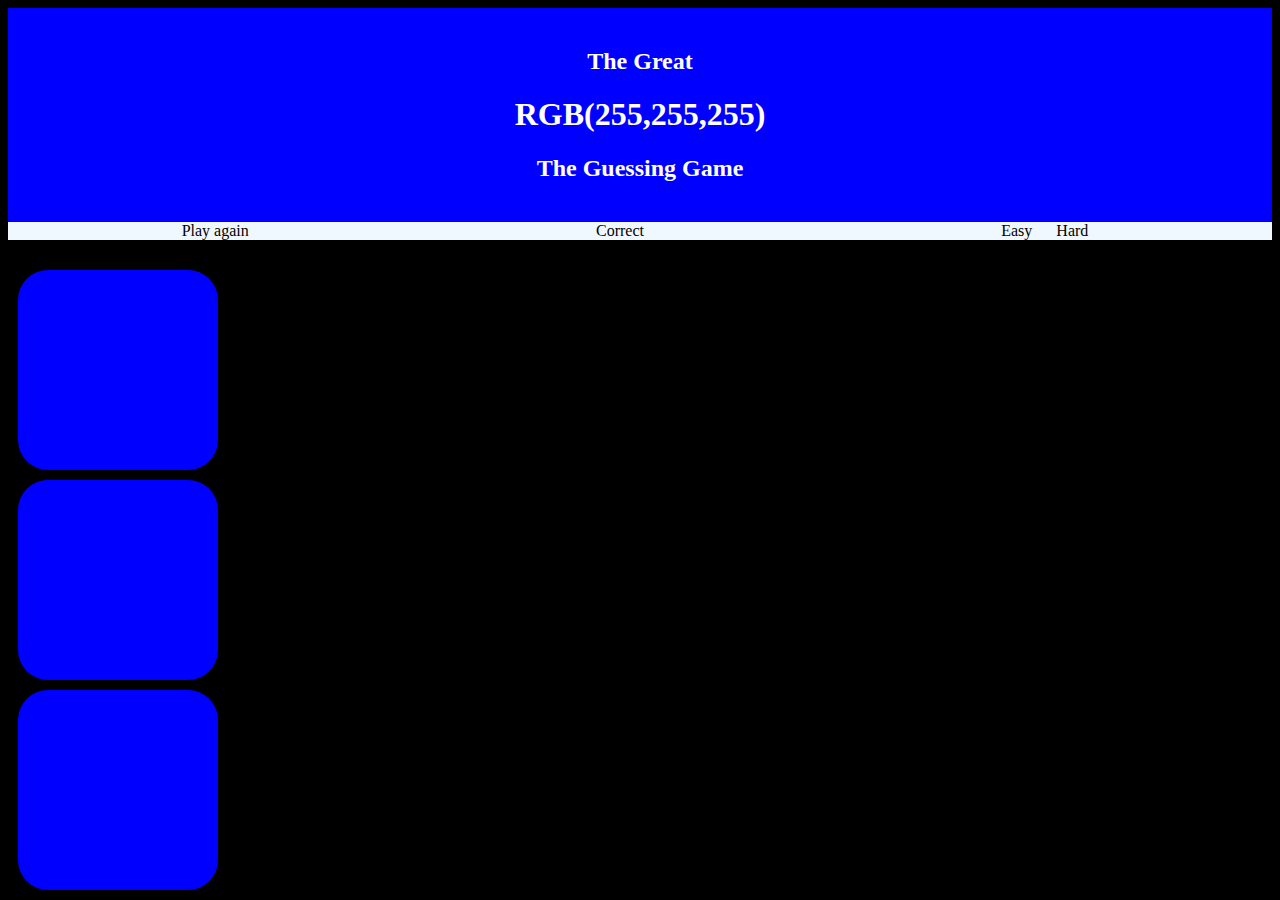
==== JS/ColorGame/index.html @ f459ed1c "Started Color game" ====
<html>
  <head>
    <link
      href="https://cdn.jsdelivr.net/npm/bootstrap@5.1.3/dist/css/bootstrap.min.css"
      rel="stylesheet"
      integrity="sha384-1BmE4kWBq78iYhFldvKuhfTAU6auU8tT94WrHftjDbrCEXSU1oBoqyl2QvZ6jIW3"
      crossorigin="anonymous"
    />
    <link rel="stylesheet" href="style.css" />
  </head>
  <body>
    <div>
      <div class="top">
        <h2>The Great</h2>
        <div class="rgbAnswer"><h1>RGB(255,255,255)</h1></div>
        <h2>The Guessing Game</h2>
      </div>
      <div class="menu">
          <div id="play-again">
              Play again
          </div>
          <div id="correct">
              Correct
          </div>
          <div id="level">
              <span id="easy">Easy</span> <span id="hard">Hard</span>
          </div>
      </div>
      <div class="row d-flex justify-content-center">
        <div class="square"></div>
        <div class="square"></div>
        <div class="square"></div>
      </div>
    </div>

    <script></script>
  </body>
</html>
---- JS/ColorGame/style.css ----
body {
  background-color: black;
  color: white;
}
.top {
  text-align: center;
  padding-top: 20px;
  padding-bottom: 20px;
  background-color: blue;
}
.square {
  height: 200px;
  width: 200px;
  background-color: blue;
  margin: 10px;
  border-radius: 30px;
}
.row {
  margin-top: 30px;
}
.menu {
  display: flex;
  justify-content: space-around;
  background-color: aliceblue;
  color: black;
}
span {
  padding: 0 10px;
}
#play-again:hover,
span:hover {
  cursor: pointer;
  background-color: greenyellow;
}
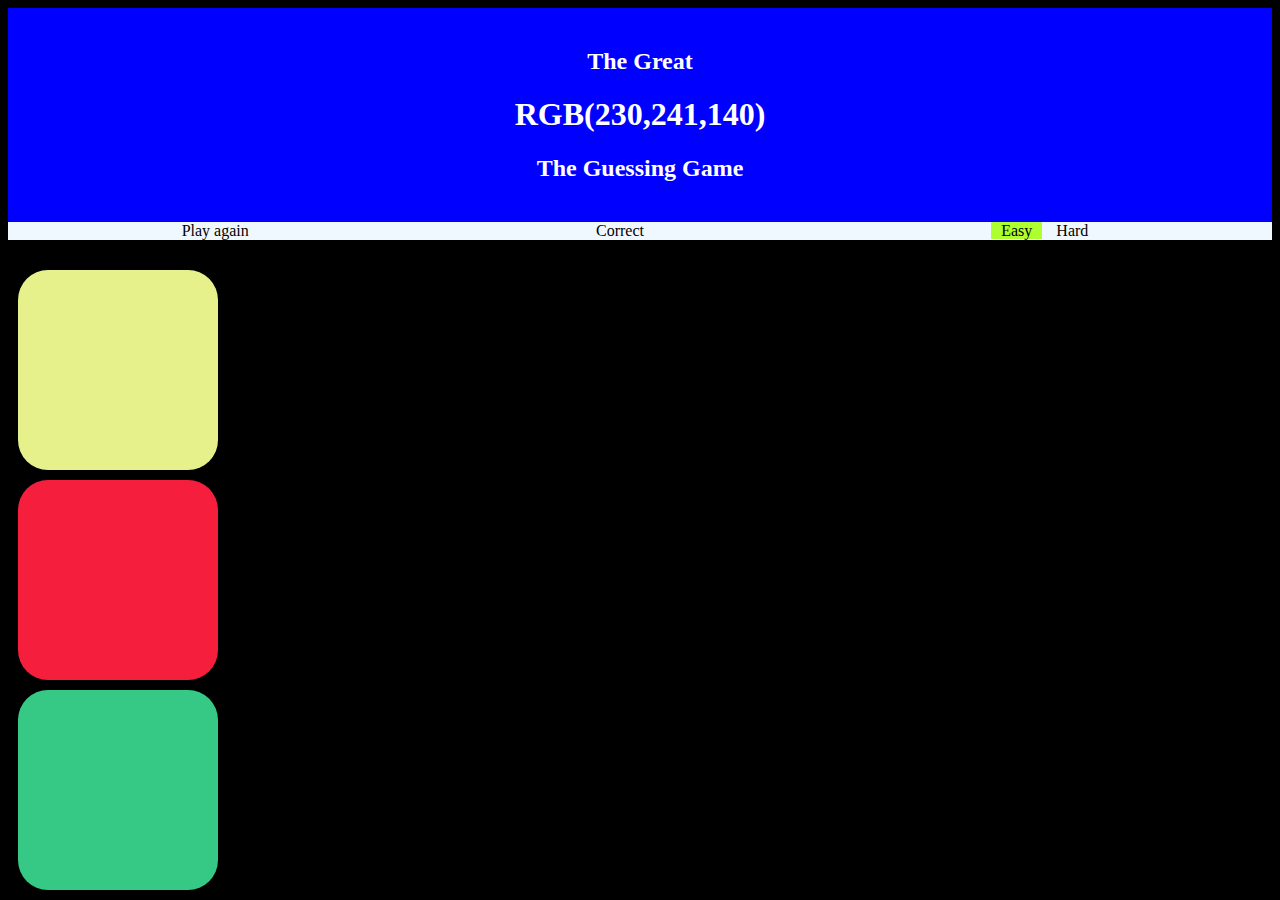
==== commit 333155ee: "Color game 2nd class 19-3-22" ====
--- a/JS/ColorGame/index.html
+++ b/JS/ColorGame/index.html
@@ -12,7 +12,7 @@
     <div>
       <div class="top">
         <h2>The Great</h2>
-        <div class="rgbAnswer"><h1>RGB(255,255,255)</h1></div>
+        <div class="rgbAnswer"><h1 id="answerColor">Color to be written</h1></div>
         <h2>The Guessing Game</h2>
       </div>
       <div class="menu">
@@ -27,12 +27,12 @@
           </div>
       </div>
       <div class="row d-flex justify-content-center">
-        <div class="square"></div>
-        <div class="square"></div>
-        <div class="square"></div>
+        <div class="square" id="0"></div>
+        <div class="square" id="1"></div>
+        <div class="square" id="2"></div>
       </div>
     </div>
 
-    <script></script>
+    <script rel="text/javascript" src="app.js"></script>
   </body>
 </html>
--- a/JS/ColorGame/style.css
+++ b/JS/ColorGame/style.css
@@ -27,6 +27,10 @@
 span {
   padding: 0 10px;
 }
+
+#easy {
+  background-color: greenyellow;
+}
 #play-again:hover,
 span:hover {
   cursor: pointer;
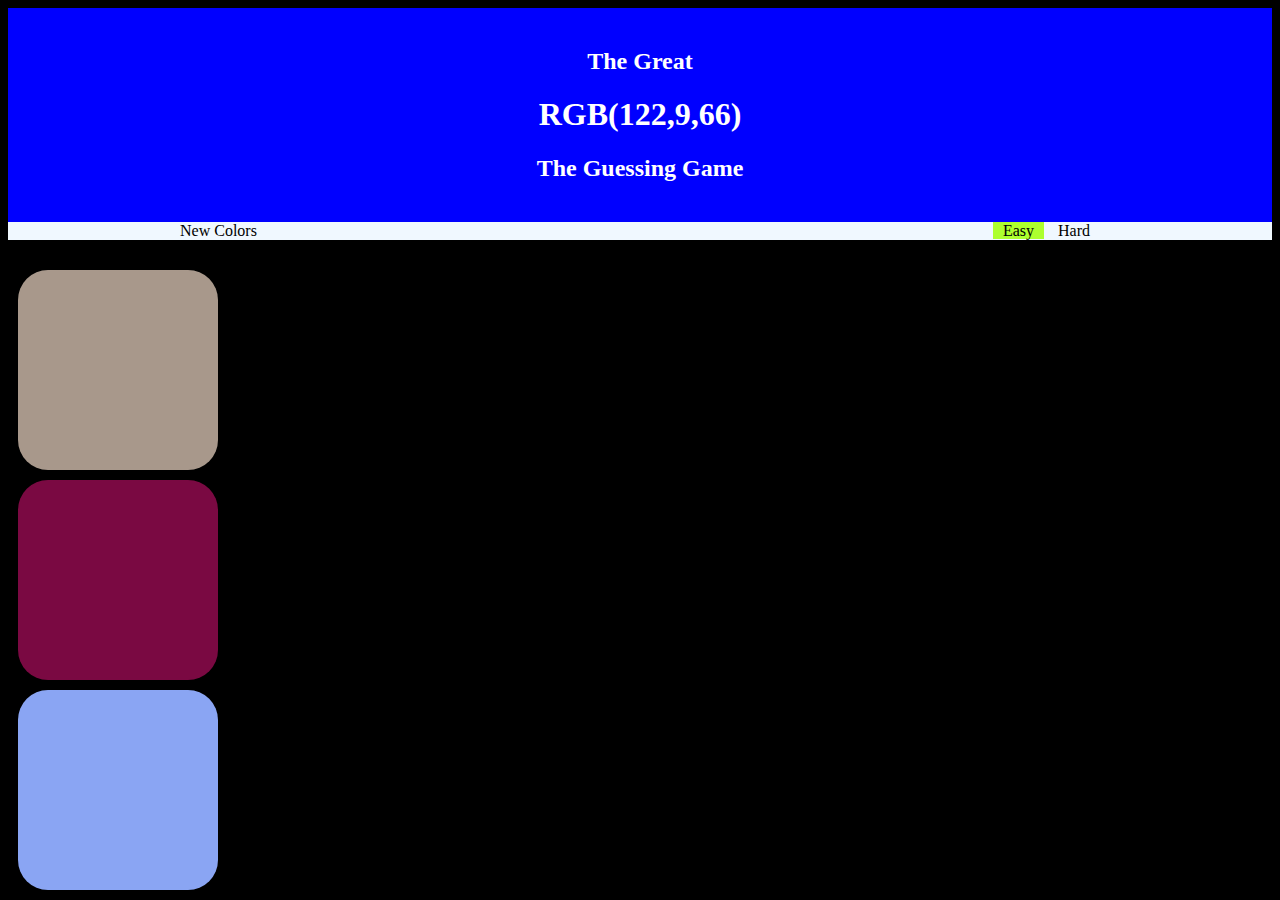
==== commit aee8cbeb: "Color game completed easy" ====
--- a/JS/ColorGame/index.html
+++ b/JS/ColorGame/index.html
@@ -17,7 +17,7 @@
       </div>
       <div class="menu">
           <div id="play-again">
-              Play again
+              New Colors
           </div>
           <div id="correct">
               Correct
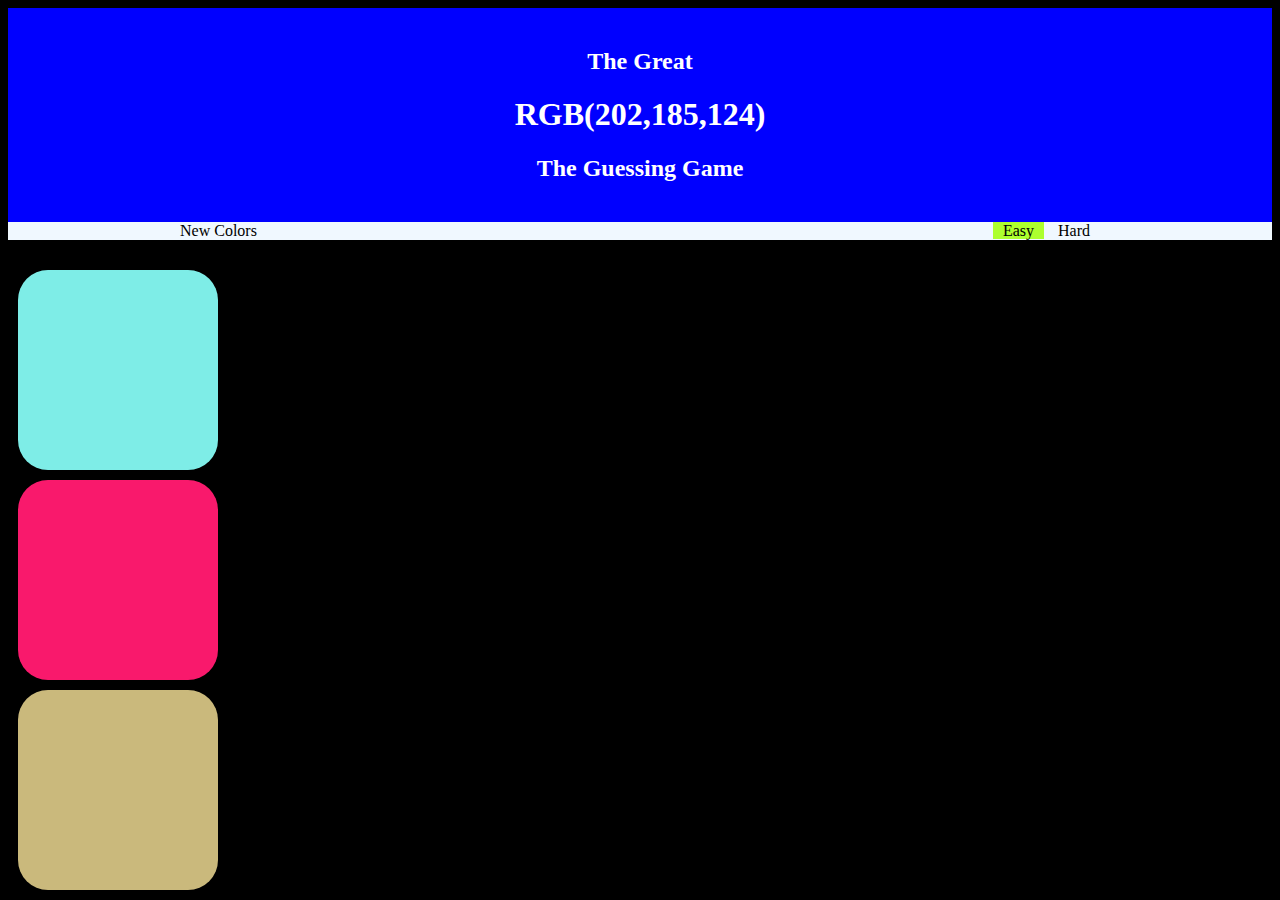
==== commit 31a3263b: "Color game completed easy with comments" ====
--- a/JS/ColorGame/index.html
+++ b/JS/ColorGame/index.html
@@ -33,6 +33,6 @@
       </div>
     </div>
 
-    <script rel="text/javascript" src="app.js"></script>
+    <script type="text/javascript" src="app.js"></script>
   </body>
 </html>
